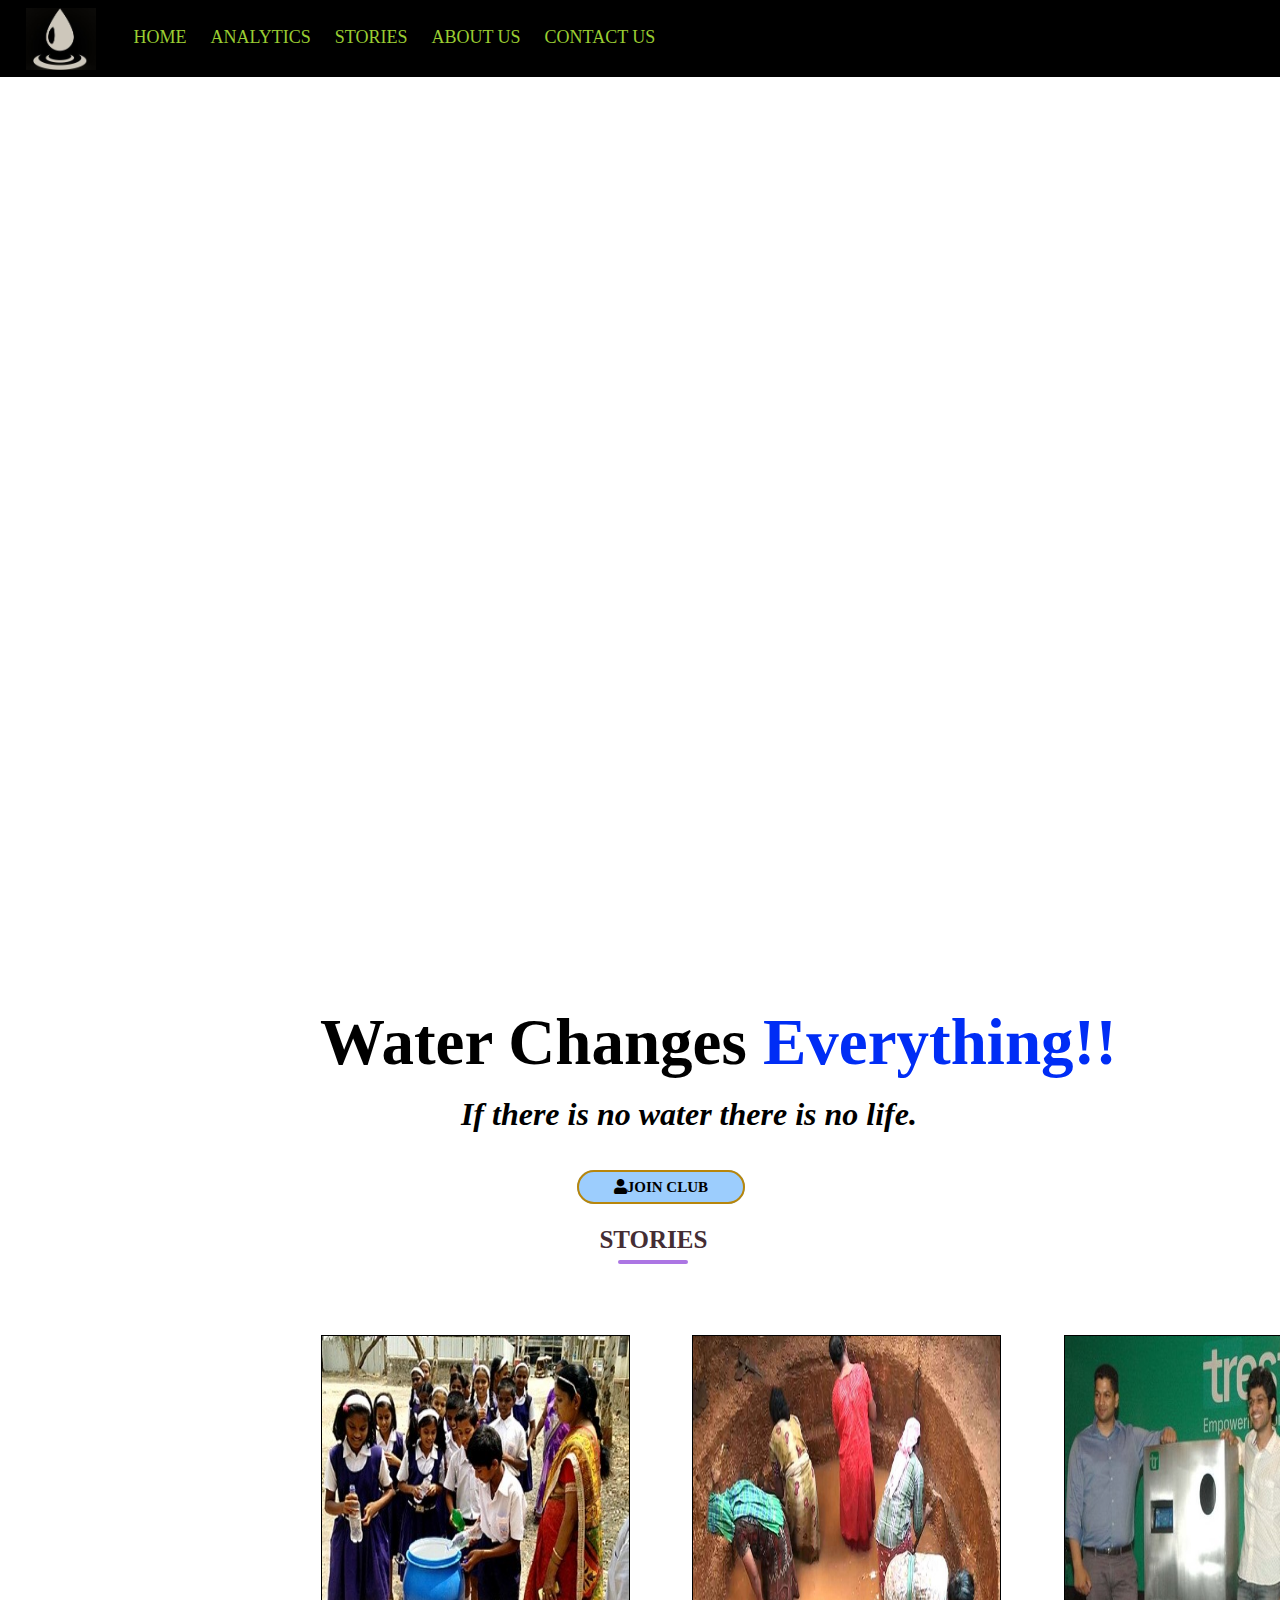
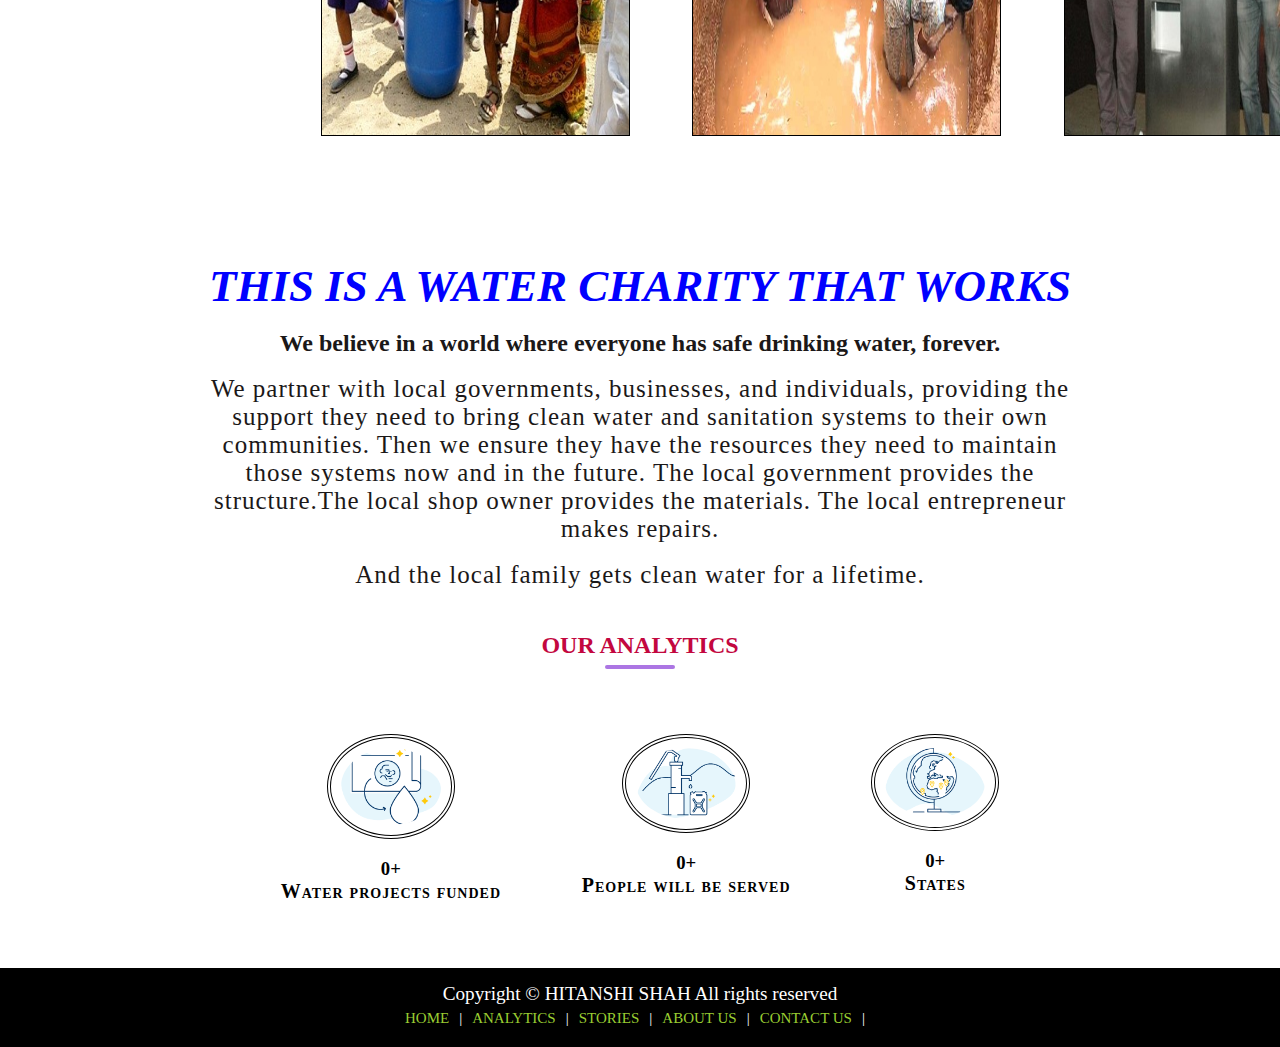
==== index.html @ 951a2427 "Add files via upload" ====
<!DOCTYPE html>
<html lang="en">
<head>
    <meta charset="UTF-8">
    <meta http-equiv="X-UA-Compatible" content="IE=edge">
    <meta name="viewport" content="width=device-width, initial-scale=1.0">
    <title>Water Charity | www.donatewater.com</title>
    <link href="https://fonts.googleapis.com/css2?family=Noto+Sans+TC:wght@100&display=swap" rel="stylesheet">
    <link rel="stylesheet" href="css/style.css">
    <link rel="stylesheet" href="css/analytics.css">
    <link rel="stylesheet" href="css/phone.css">
    <link rel="stylesheet" media="screen and (max-width:1800px)" href="css/phone.css">
    <link rel="stylesheet" href="https://cdnjs.cloudflare.com/ajax/libs/font-awesome/5.15.2/css/all.min.css" />
    <script type="text/javascript" src="http://code.jquery.com/jquery-1.7.1.min.js"></script>
    <script src="https://unpkg.com/aos@2.3.1/dist/aos.js"></script>
</head>
<body>
    <header class="fix">
        <video src="img/video_Trim.mp4" class="vid-bg" autoplay loop muted></video>
        <nav id="navbar">
            <div id="logo">
                <a class="navbar" href="index.html">
                    <img src="img/logo.jpg" alt="">
                </a>
            </div>
            <ul>
                <li class="item"><a href="index.html">HOME</a></li>
                <li class="item"><a href="#analytics">ANALYTICS</a></li>
                <li class="item"><a href="#stories">STORIES</a></li>
                <li class="item"><a href="aboutus.html">ABOUT US</a></li>
                <li class="item"><a href="contact.html">CONTACT US</a></li>
            </ul>
            <div class="right">
                <form>
                    <script src="https://checkout.razorpay.com/v1/payment-button.js"
                        data-payment_button_id="pl_Hilon42luO4ZAL" async> </script>
                </form>
            </div>
        </nav>
        <div class="banner-text">
            <h2>Water Changes <span>Everything!!</span></h2>
            <p>If there is no water there is no life.</p>
            <form class="btn1">
                <script src="https://checkout.razorpay.com/v1/payment-button.js"
                    data-payment_button_id="pl_Hilon42luO4ZAL" async> </script>
            </form>
            <a href="https://www.formpl.us/form/2015376194" target="_blank" class="btn"><i class="fa fa-user icon">JOIN
                    CLUB</i></a>
            <h3 class="section_heading" data-aos="fade-up" id="stories"> <span>STORIES</span> <span></span> </h3>
        </div>
    </header>
    <div class="container">
        <div class="card">
            <div class="face face1">
                <div class="content">
                    <h2>Little Drops of Water Make a Mighty Ocean</h2>
                    <p>A few thousands of schoolchildren in the state of Maharashtra, where severe water crisis has
                        caused life-taking drought, have set an inspirational example of water conservation. </p>
                    <a href="readmore.html">READ MORE</a>
                </div>
            </div>
            <div class="face face2">
                <img src="img/card1.jpg" alt="">
            </div>
        </div>
        <div class="card">
            <div class="face face1">
                <div class="content">
                    <h2>Where There is a Will There is a Way</h2>
                    <p>Rural women are the most-affected victims of water scarcity in India. </p>
                    <a href="read2.html">READ MORE</a>
                </div>
            </div>
            <div class="face face2">
                <img src="img/card2.jpg" alt="">

            </div>
        </div>
        <div class="card">
            <div class="face face1">
                <div class="content">
                    <h2>Nothing is Useless on Earth</h2>
                    <p>Two final year students of IIT-Bombay have proven it by collecting plastic waste and giving clean
                        drinking water in return. They have built a revolutionary machine </p>
                    <a href="read3.html">READ MORE</a>
                </div>
            </div>
            <div class="face face2">
                <img src="img/card3.jpg" alt="">
            </div>
        </div>
    </div>
    <section id="home">
        <div class="home-con">
            <h1 class="primary">THIS IS A WATER CHARITY THAT WORKS</h1>
            <br>
            <h2>We believe in a world where everyone has safe drinking water, forever.</h2>
            <br>
            <p>We partner with local governments, businesses, and individuals, providing the support they need to bring
                clean water and sanitation systems to their own communities. Then we ensure they have the resources they
                need to maintain those systems now and in the future. The local government provides the structure.The
                local shop owner provides the materials. The local entrepreneur makes repairs.</p><br>
            <p>And the local family gets clean water for a lifetime.</p>
        </div>
    </section>
    <section id="analytics">
        <div class="">
            <h2 class="section_heading" data-aos="fade-up"> <span>OUR ANALYTICS</span> <span></span> </h2>
            <div class="analytics_box" data-aos="fade-up">
                <div class="analytics_item" data-aos="fade-right" data-delay="150">
                    <img src="img/logo1.png" alt="Donators" />
                    <h3 class="analytics_count"><span data-count="8,350">0</span>+</h3>
                    <h5 class="analytics_term">Water projects funded</h5>
                </div>
                <div class="analytics_item" data-aos="fade-up">
                    <img src="img/logo2.png" alt="Projects" />
                    <h3 class="analytics_count"><span data-count="3,086,400">0</span>+</h3>
                    <h5 class="analytics_term">People will be served</h5>
                </div>
                <div class="analytics_item" data-aos="fade-left" data-delay="250">
                    <img src="img/logo3.png" alt="Team" />
                    <h3 class="analytics_count"><span data-count="20">0</span>+</h3>
                    <h5 class="analytics_term">States</h5>
                </div>
            </div>
        </div>
    </section>
    <footer>
        <div class="center">
            Copyright &copy; HITANSHI SHAH All rights reserved
            <div id="center-1">
                <ul>
                    <li class="items"><a href="/index.html">HOME </a></li>
                    <li class="items"><a href="#analytics">ANALYTICS </a></li>
                    <li class="item"><a href="#stories">STORIES</a></li>
                    <li class="items"><a href="/aboutus.html">ABOUT US </a></li>
                    <li class="items"><a href="/contact.html">CONTACT US </a></li>
                </ul>
            </div>
        </div>
    </footer>
    <script src="js/index.js"></script>
    <script src="js/analytics.js"></script>
    <script>
        AOS.init({
            delay: 100,
            duration: 1000,
            easing: 'ease-in-out',
            once: true
        });
    </script>
</body>
</html>
---- css/style.css ----
/* CSS reset */
*{
    margin: 0;
    padding: 0;
}

/* css variables */
body{
    background-color: white ;
}
.fix{
    clear:both;
    overflow: hidden;
}
header{
    overflow:hidden;
    height:100vh;
}
.vid-bg{
    position:absolute;
    right:0;
    bottom:0;
    top: 60px;
    width: 100%;
    height: 100%;
}
/* Navigation bar logo and images */
#logo{
    margin: 5px 20px;
}
#logo img{
    margin: 3px 6px;
    height: 62px;
    filter: invert(100%);
}
#logo div {
    text-align: center;
    line-height: 10px;
    font-size: 15px;
    font-weight: bolder;
    color: white;
}
.right {
    position: absolute;
    right: 30px;
    top: 20px;
    display: inline-block;
}

/* Navigation bar list Styling */
#navbar::before{
    content: "";
    background-color: black;
    position: absolute;
    height: 100%;
    width: 100%;
    z-index: -1;
    opacity: 0.9;
    top: 0px;
    left: 0px;
}
#navbar{
    position: relative;
    height: 77px;
    background: black;
    display: flex;
}
#navbar ul{
    display: flex;
    font-family: 'Baloo Bhai', cursive;
}
#navbar ul li {
    list-style: none;
    font-size: 18px;
    margin: 26px auto;
    float: right;
}
#navbar ul li a{
    color: yellowgreen;
    display: block;
    border-radius: 20px;
    padding: 1px 12px;
    text-decoration: none;
}
#navbar ul li a:hover{
    background-color: white;
    color: crimson;
    display: block;
}
/* text on video  */
.banner-text{
    position: absolute;
    top:110%;
    text-align: center;
    left:25%;
}
.banner-text h2{
    color: black;
    font-size: 65px;
    margin-top: 15px;
    left: 15%; 
      font-family: "Akaya Telivigala", cursive;
}
.banner-text h3{ 
    color: #442d34;
    font-size: 25px;
    margin-top: -5px;
    padding: 35px 35px;
    margin-right: 130px;
    font-family: "Akaya Telivigala", cursive;
}

.banner-text h2 span{
    color:#002df5;
}
.banner-text p{
    color: black;
    font-weight: bold;
    font-style: italic;
    font-size: 2rem;
    margin: 16px;
    margin-left: -43px;
}

.btn{
        font-family: 'Baloo Bhaina ', cursive;
        margin: 15px;
        color: black;
        background-color: rgb(156, 205, 253);
        border: 2px solid darkgoldenrod;
        border-radius: 30px;
        padding: 7px 35px;
        font-size: 15px;
        cursor: pointer;
        font-weight: bold;
        font-style:oblique;
        margin-right: 130px; 
}

.btn1{
    font-family: 'Baloo Bhaina ', cursive;
    margin: 15px;
    color: black;
    padding: 7px 35px;
    font-size: 15px;
    cursor: pointer;
    font-weight: bold;
    font-style:oblique;
    margin-right: 130px;

}
.btn:hover{
    background-color: rgb(35, 35, 202);
    color: white;
}

.container{
    width: 1100px;
    height: 5em;
    display: flex;
    top: 65px;
    display: grid;
    grid-template-columns: repeat(auto-fit, minmax(350px, 1fr));
    grid-gap: 15px;
    margin: 390px 267px;
    padding: 45px 30px;
    justify-content: space-evenly;
}
.container .card{
    position: relative;
    width: 300px;
    height: 400px;
    margin:0 auto;
    background: white;
    transition: 0.5s; 
}

.container .card:hover{
    box-shadow: 0 30px 50px rgba(0,0,0,0.2);
}
.container .card .face{
    position: absolute;
    top: 0;
    left: 0;
    width: 100%;
    height: 100%;
    display: flex;
    justify-content: center;
    align-items: center;
    background-image: url('img/d.jpeg');
}
.container .card .face.face1{
    box-sizing: border-box;
    padding: 20px;
    text-align: center;
    background: #bff5bfcb;
    color: #442eaa;
}
.container .card .face.face1 h2{
    margin-top: 60px;
}
.container .card .face.face1 p{
    color: black;
} 
.container .card .face.face1 a{
    display: inline-block;
    padding: 5px 10px;
    margin-top: 20px;
    text-decoration: none;
    background-color: #f87a12;
    color: black;
    border: 2px solid  black;
    transition: 0.5s;
}
.container .card .face.face1 a:hover{
    color: #fff;
    background: #1390af;  
}
.container .card .face.face2{
    background-color: #c3073f;
    transition: 0.5s;   
}
.container .card:hover .face.face2{
    height: 80px;
    width: 80px;
    border-radius: 50%;
    top: 40px;
    left: 50%;
    transform: translateX(-50%);
    background: transparent;
}
.container .card .face.face2 img{
    height: 399px;
    width: 307px;
    transition: 0.5s;
    border: 1px solid black;
}
.container .card:hover .face.face2 img{
    width: 60px;
    height: 75px;
}
#home{
    display: flex;
    flex-direction: column;
    padding: 25px 50px;
    align-items: center;
    justify-content: center;
    color: black;
    font-weight: normal;
    margin: -15px auto;
    width: 68%;
}
#home::before{
    content: "";
    position: absolute;
    height: 70%;
    width: 100%;
    z-index: -1;
    opacity: 0.89;
    top: 0px;
    left: 0px;
}

#home h1{
    color: blue;
    text-align: center;
    font-style: italic;
    font-size: 45px;
}
#home h2{
    color: rgb(27, 24, 24);
    text-align: center;
    font-family: 'Noto Sans TC",sans-serif';
    font-weight: bold;
    font-size: 24px;
}
 
#home p{
    color: rgb(27, 24, 24);
    text-align: center;
    font-weight: bold;
    font-weight: 300;
    font-size: 25px;
    letter-spacing: 1px;
    font-family: 'Noto Sans TC",sans-serif'; 
}

/* utility class */
#home.primary{
    font-size: 2.8rem;
    padding: 12px;
}
footer{
    background: black;
    color: white;
    padding: 15px 20px;
    text-align: center;
    margin-top: 45px;
    font-size: 1.2rem;
}
#center-1 ul{
    display: inline-flex;
    font-family: 'Baloo Bhai', cursive;
}
#center-1 ul li {
    list-style: none;
    font-size: 15px;
}

#center-1 ul li a{
    color: yellowgreen;
    display: block;
    border-radius: 20px;
    padding: 5px 0px;
    text-decoration: none;
    
}
#center-1 ul li a:hover{
    color: crimson;
    display: block;
}
#center-1 ul li ::after{
    content: "|";
    float: right;
    color: white;
    text-align: center;
    padding: 0px 10px;
    
}
---- css/analytics.css ----
.section_heading {
    font-family: "Akaya Telivigala", cursive;
    color: #c3073f;
    text-align: center;
    margin-top: 15px;
    margin-bottom: -155px;
    padding-top: 18px;
    }
.section_heading span:nth-child(2) {
      display: block;
      margin: 6px auto;
      width: 70px;
      height: 4px;
      border-radius: 10px;
      background: rgba(125, 39, 211, 0.637);
    }
/* Analytics */
.analytics_box{
    display: flex;
    flex-direction: row;
    flex-wrap: wrap;
    justify-content: space-evenly;
    margin-top: 180px;
    margin-bottom: 50px; 
    padding: 15px 200px;
} 
  .analytics_box .analytics_item {
    text-align: center;
    margin-top: 25px;
  }
  
  .analytics_box .analytics_item img {
    width: 100px;
    height: auto;
    margin: auto;
    padding: 10px;
    border: 4px double black;
    border-radius: 50%;
  }
  
  .analytics_box .analytics_item .analytics_count {
    margin-top: 15px;
  }
  
  .analytics_box .analytics_item .analytics_term {
    font-variant: small-caps;
    letter-spacing: 1px;
    font-size: 20px !important;
  }
---- css/phone.css ----
@media only screen and (min-width: 1040px) {
    .fix > .vid-bg {
      width: 100%;
      height: auto;
    }
  }
---- css/phone.css ----
@media only screen and (min-width: 1040px) {
    .fix > .vid-bg {
      width: 100%;
      height: auto;
    }
  }
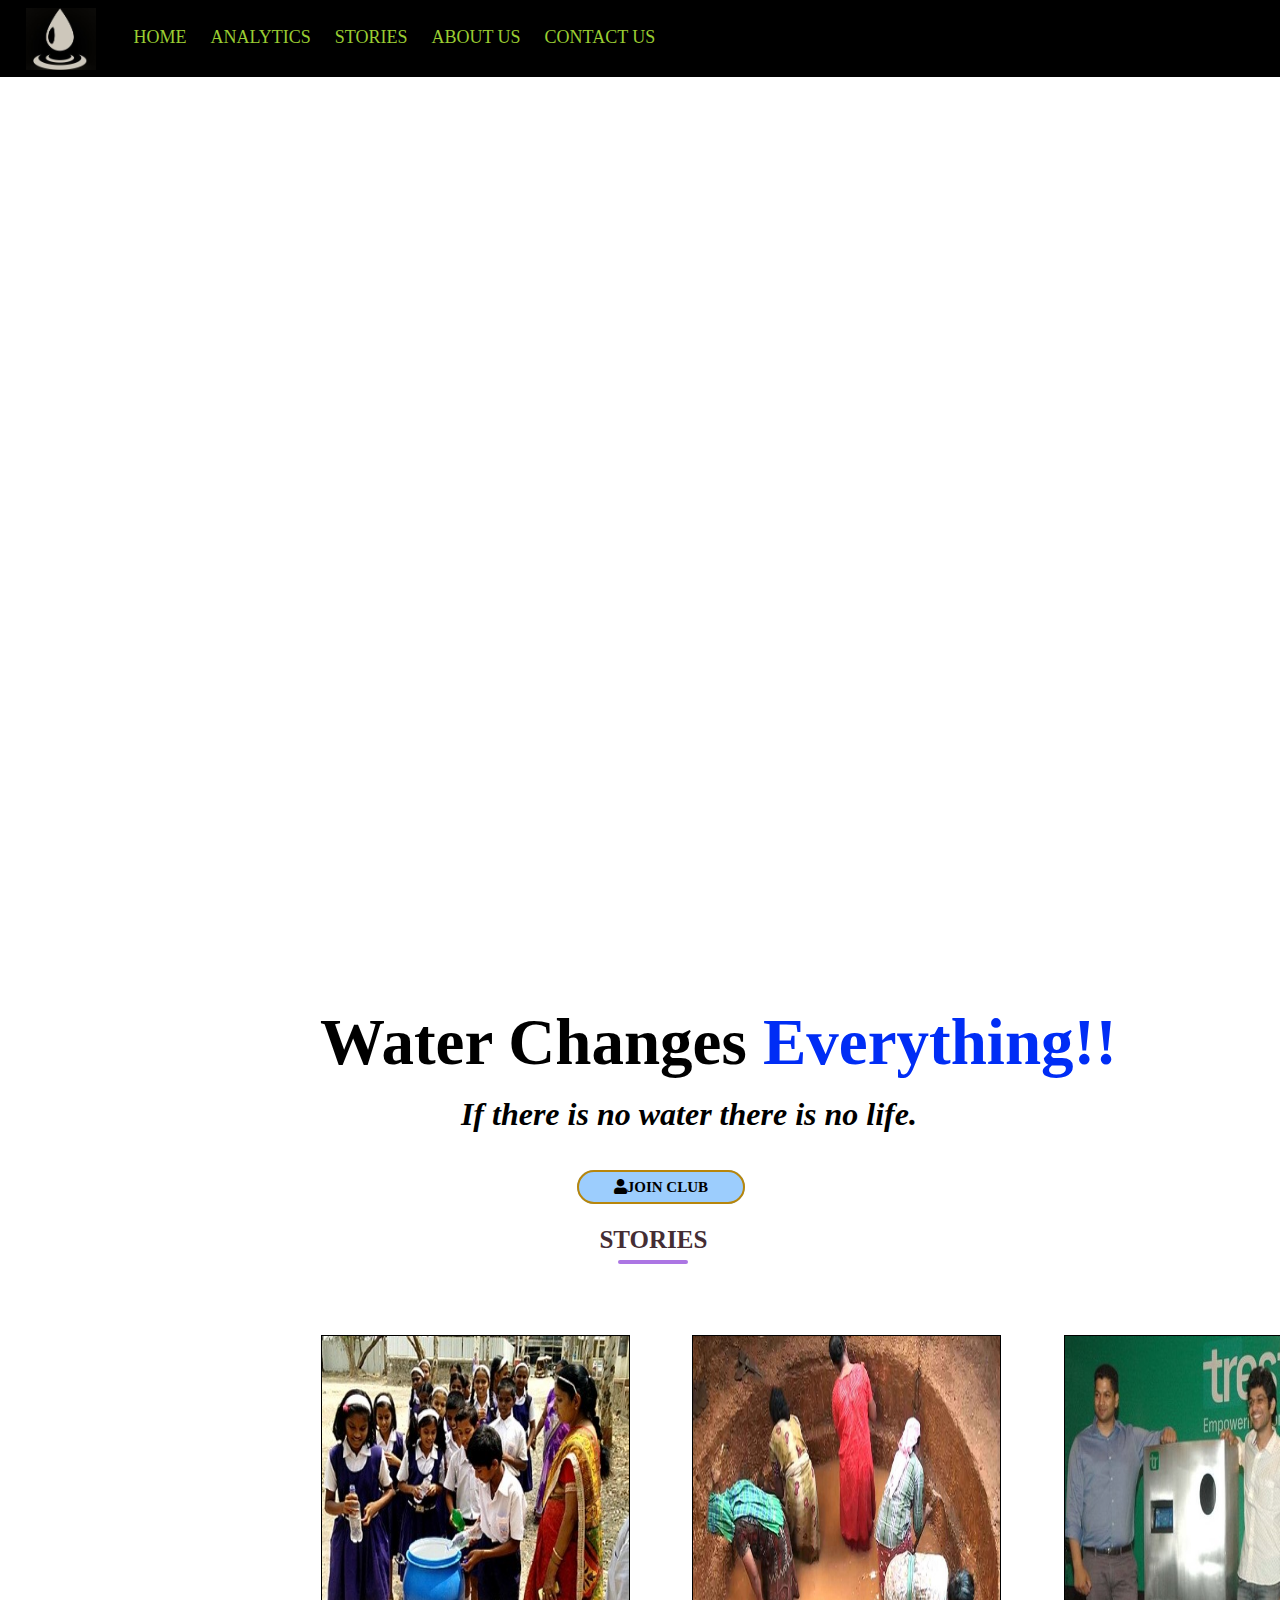
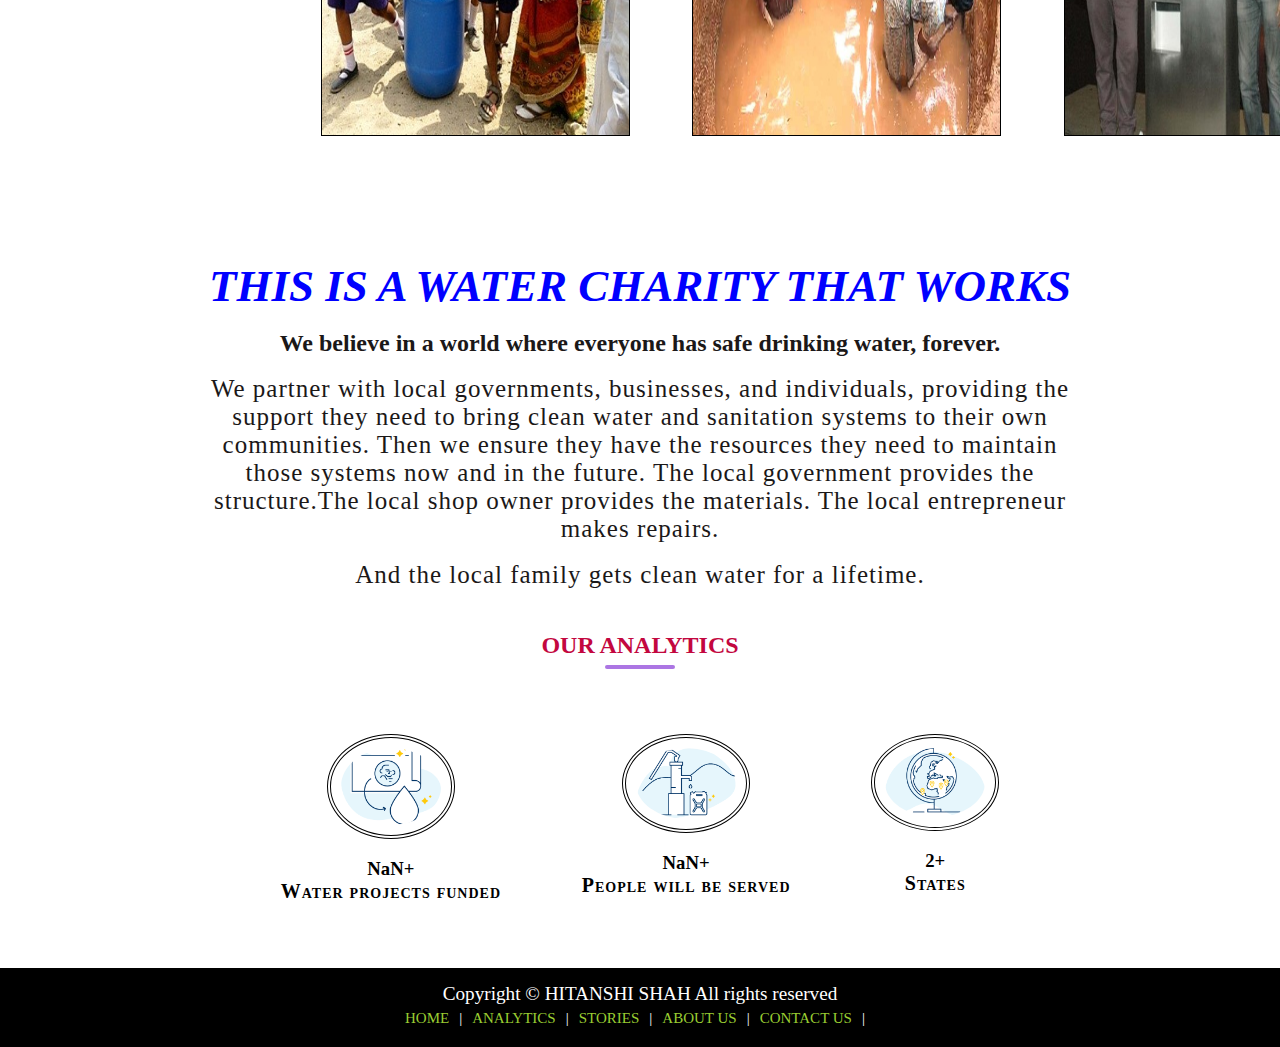
==== commit 09cd4c83: "Update index.html" ====
--- a/index.html
+++ b/index.html
@@ -16,7 +16,7 @@
 </head>
 <body>
     <header class="fix">
-        <video src="img/video_Trim.mp4" class="vid-bg" autoplay loop muted></video>
+        <video src="/img/video_Trim.mp4" class="vid-bg" autoplay loop muted></video>
         <nav id="navbar">
             <div id="logo">
                 <a class="navbar" href="index.html">
@@ -150,4 +150,4 @@
         });
     </script>
 </body>
-</html>+</html>
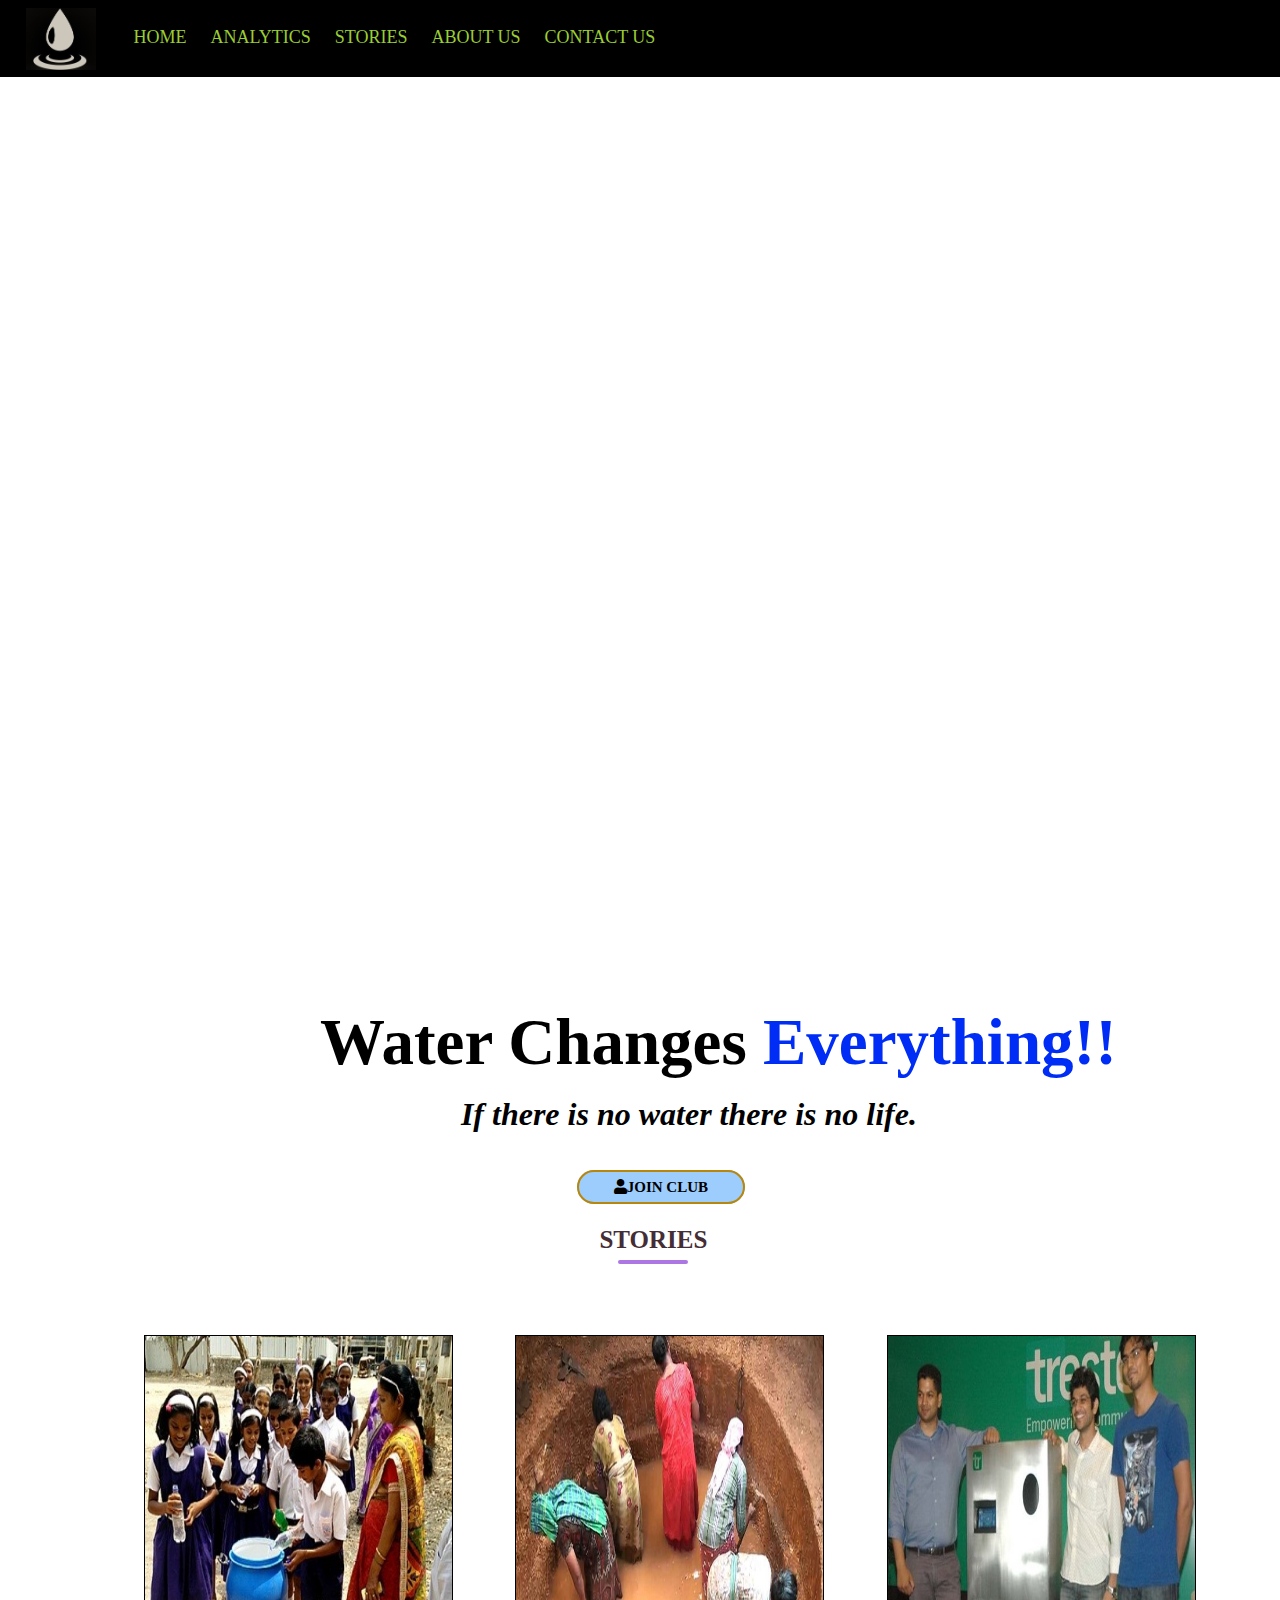
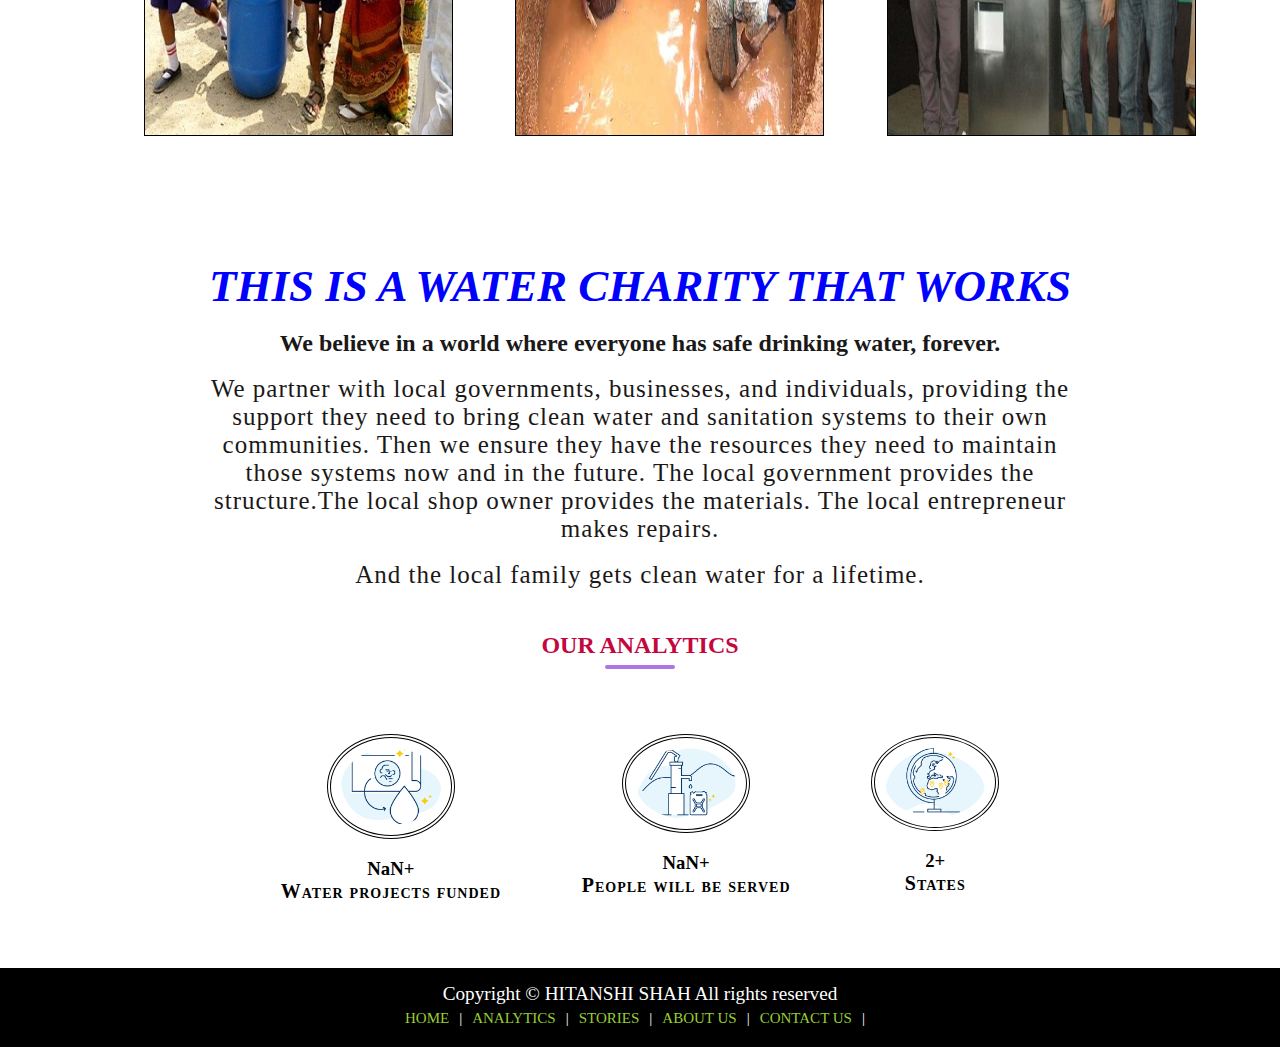
==== commit 3c5c8c19: "Update index.html" ====
--- a/index.html
+++ b/index.html
@@ -9,14 +9,13 @@
     <link rel="stylesheet" href="css/style.css">
     <link rel="stylesheet" href="css/analytics.css">
     <link rel="stylesheet" href="css/phone.css">
-    <link rel="stylesheet" media="screen and (max-width:1800px)" href="css/phone.css">
     <link rel="stylesheet" href="https://cdnjs.cloudflare.com/ajax/libs/font-awesome/5.15.2/css/all.min.css" />
     <script type="text/javascript" src="http://code.jquery.com/jquery-1.7.1.min.js"></script>
     <script src="https://unpkg.com/aos@2.3.1/dist/aos.js"></script>
 </head>
 <body>
     <header class="fix">
-        <video src="/img/video_Trim.mp4" class="vid-bg" autoplay loop muted></video>
+        <video src="../img/video_Trim.mp4" class="vid-bg" autoplay loop muted></video>
         <nav id="navbar">
             <div id="logo">
                 <a class="navbar" href="index.html">
--- a/css/style.css
+++ b/css/style.css
@@ -162,7 +162,7 @@
     display: grid;
     grid-template-columns: repeat(auto-fit, minmax(350px, 1fr));
     grid-gap: 15px;
-    margin: 390px 267px;
+    margin: 390px 90px;
     padding: 45px 30px;
     justify-content: space-evenly;
 }
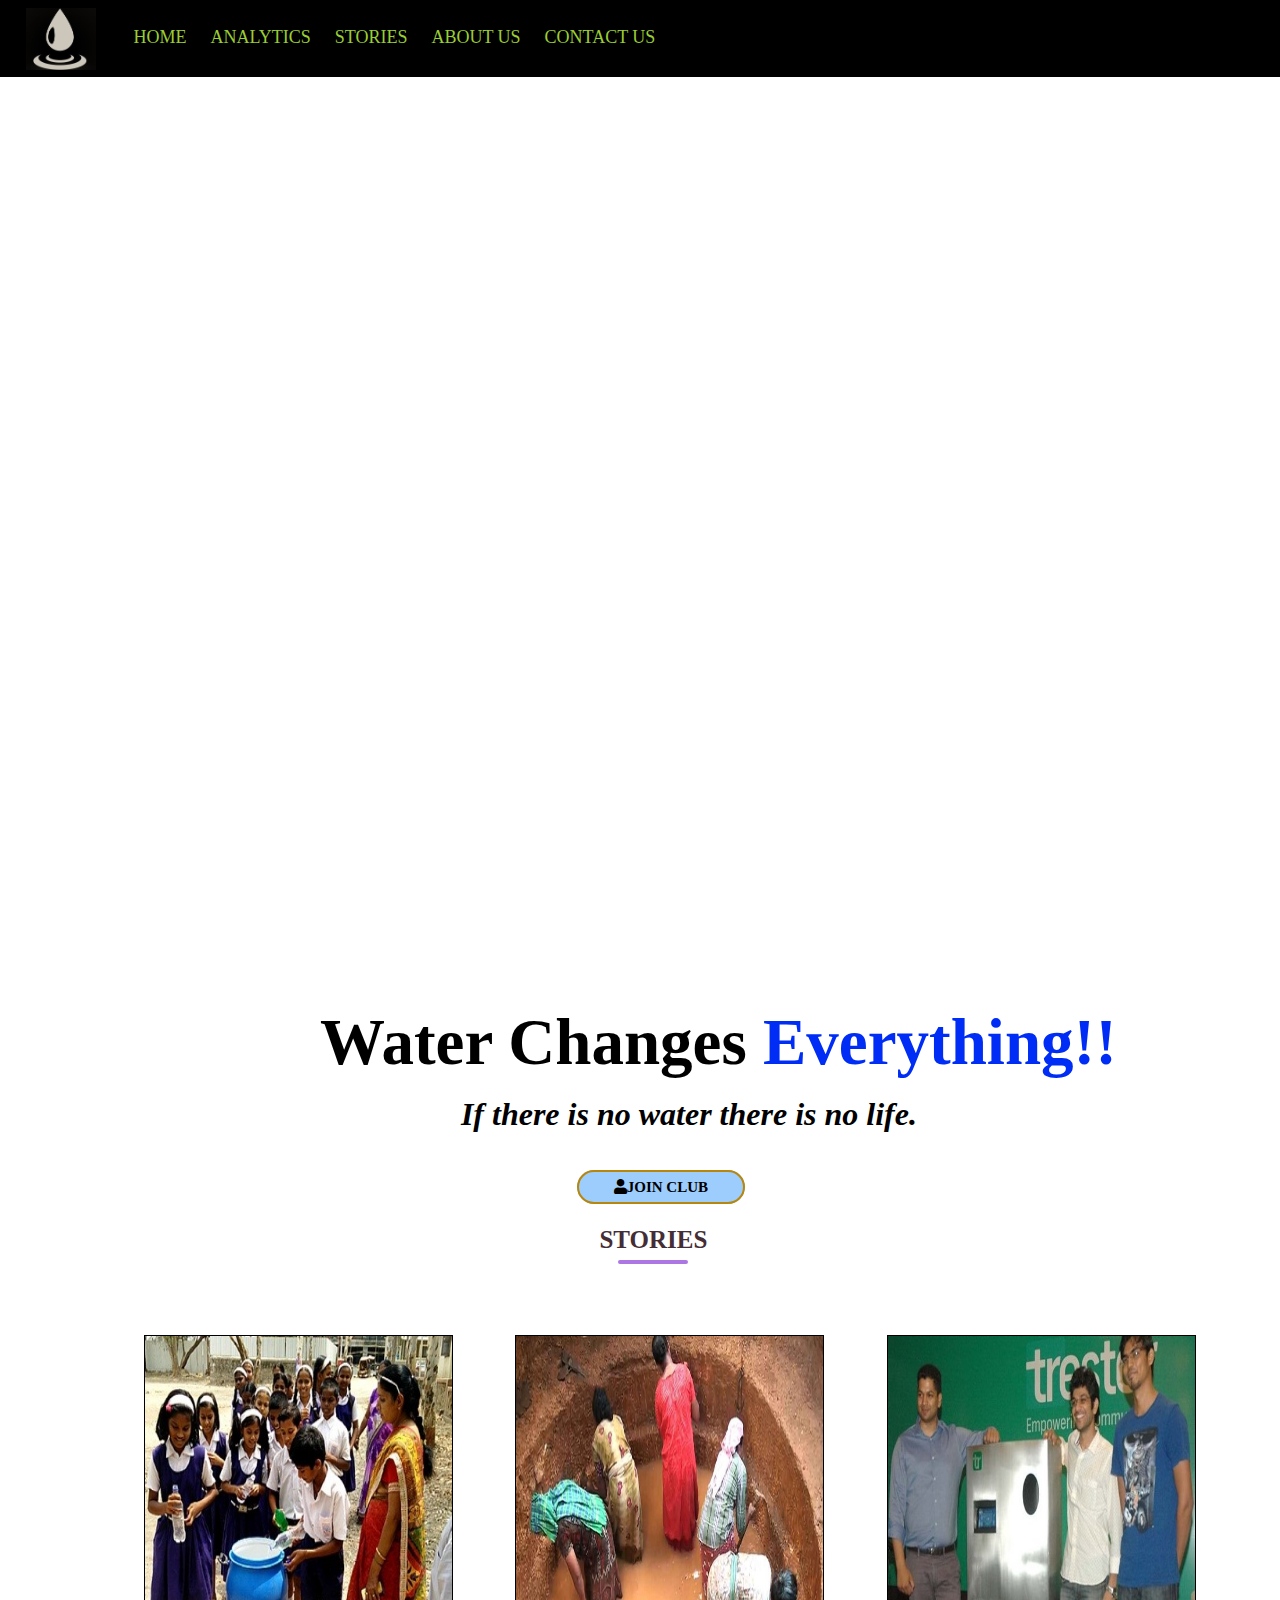
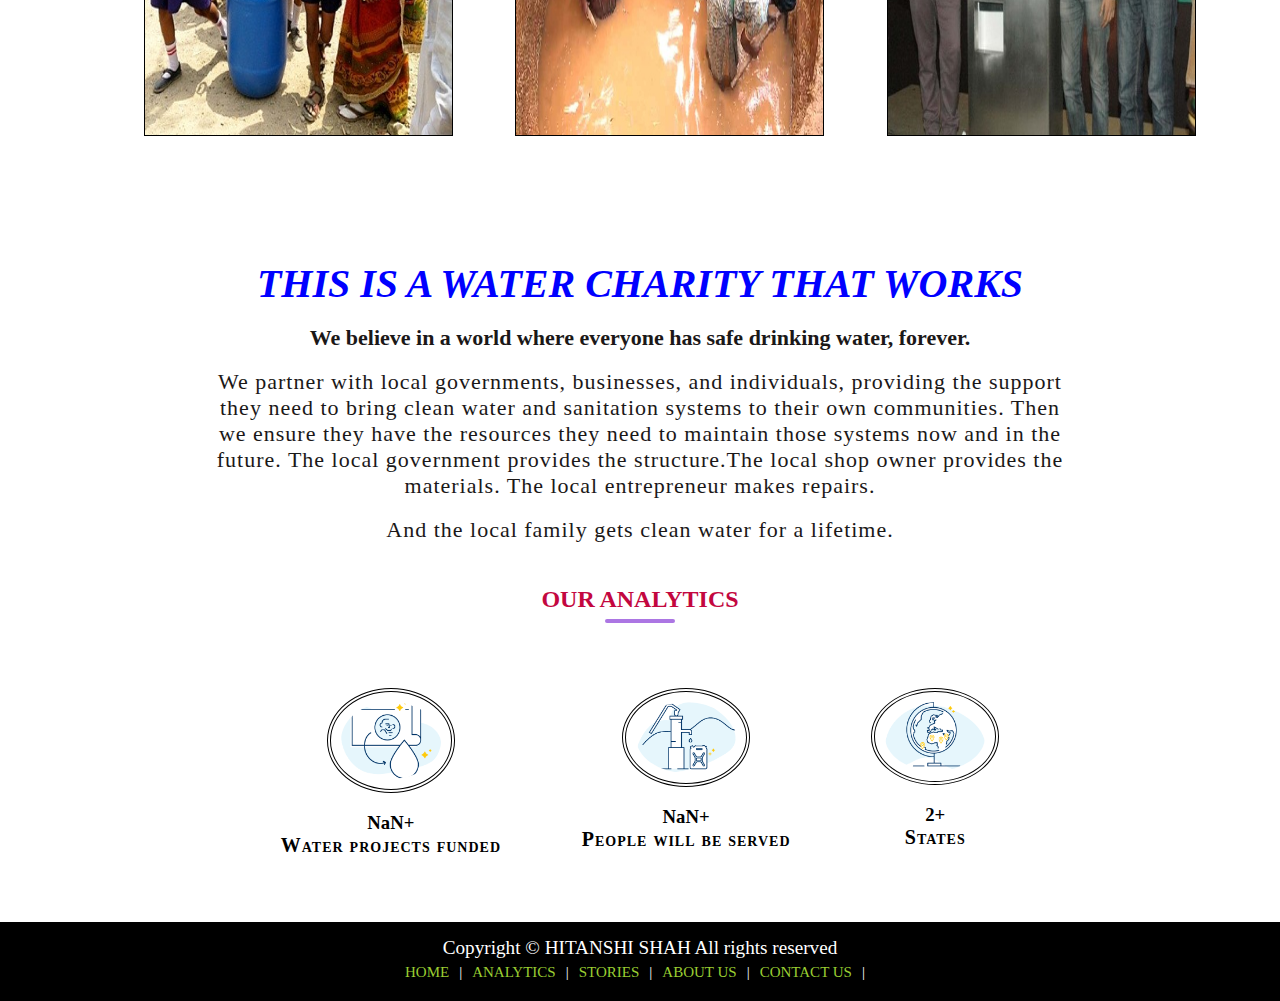
==== commit dcb5c921: "Update index.html" ====
--- a/index.html
+++ b/index.html
@@ -8,14 +8,14 @@
     <link href="https://fonts.googleapis.com/css2?family=Noto+Sans+TC:wght@100&display=swap" rel="stylesheet">
     <link rel="stylesheet" href="css/style.css">
     <link rel="stylesheet" href="css/analytics.css">
-    <link rel="stylesheet" href="css/phone.css">
+<!--     <link rel="stylesheet" href="css/phone.css"> -->
     <link rel="stylesheet" href="https://cdnjs.cloudflare.com/ajax/libs/font-awesome/5.15.2/css/all.min.css" />
     <script type="text/javascript" src="http://code.jquery.com/jquery-1.7.1.min.js"></script>
     <script src="https://unpkg.com/aos@2.3.1/dist/aos.js"></script>
 </head>
 <body>
     <header class="fix">
-        <video src="../img/video_Trim.mp4" class="vid-bg" autoplay loop muted></video>
+        <video src="img/video_Trim.mp4" class="vid-bg" autoplay loop muted></video>
         <nav id="navbar">
             <div id="logo">
                 <a class="navbar" href="index.html">
--- a/css/style.css
+++ b/css/style.css
@@ -265,14 +265,14 @@
     color: blue;
     text-align: center;
     font-style: italic;
-    font-size: 45px;
+    font-size: 40px;
 }
 #home h2{
     color: rgb(27, 24, 24);
     text-align: center;
     font-family: 'Noto Sans TC",sans-serif';
     font-weight: bold;
-    font-size: 24px;
+    font-size: 22px;
 }
  
 #home p{
@@ -280,7 +280,7 @@
     text-align: center;
     font-weight: bold;
     font-weight: 300;
-    font-size: 25px;
+    font-size: 22px;
     letter-spacing: 1px;
     font-family: 'Noto Sans TC",sans-serif'; 
 }
